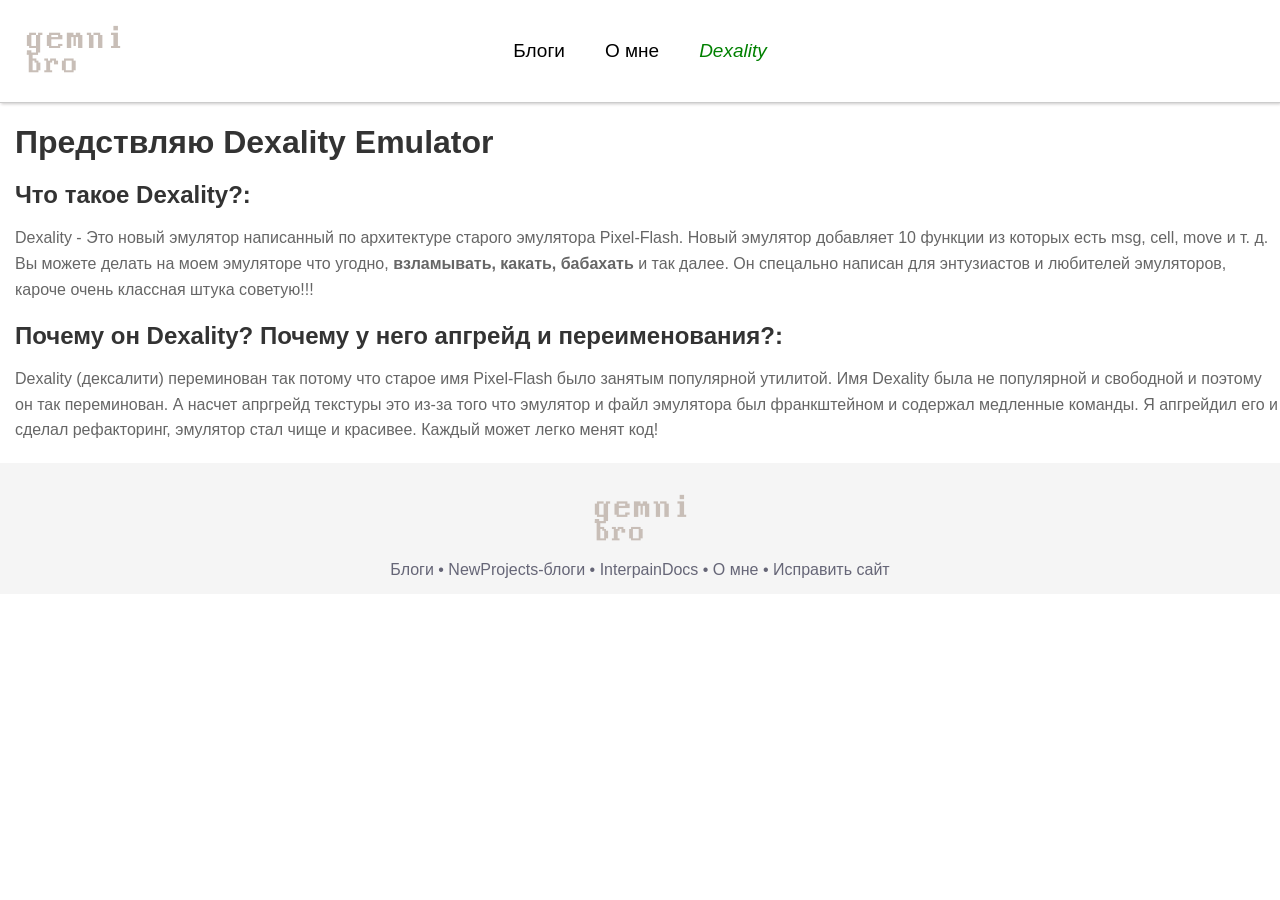
==== Dexality/index.html @ 61ea4be5 "Update header and footer, adding Dexality site folder" ====
<!DOCTYPE html>
<html lang="ru">
<head>
    <meta charset="UTF-8">
    <meta name="viewport" content="width=device-width, initial-scale=1.0">
    <title>gemnibro: home and news</title>
    <link rel="stylesheet" href="../set.css">
    <link rel="stylesheet" href="../header.css">
    <link rel="stylesheet" href="../text.css">
    <link rel="stylesheet" href="../footer.css">
    <link rel="icon" type="image/png" href="../favicon.png">
</head>

<body>
    <header width="500px" height="500px">
        <nav>
            <div class="center_elements">
                <a href="../index.html" class="home"><img src="asset_zone/gb-logo.png" alt="gemnibro logo" height="50"></a>
                <a href="../Blog/index.html"><button class="navigation-style">Блоги</button></a>
                <a href="../About/index.html"><button class="navigation-style">О мне</button></a>
                <a href="index.html"><button class="navigation-style"><i style="color: green">Dexality</i></button></a>
            </div>
        </nav>
    </header>

    <main>
        <h1>Предствляю Dexality Emulator</h1>
        <h2>Что такое Dexality?:</h2>
        <p>Dexality - Это новый эмулятор написанный по архитектуре старого эмулятора Pixel-Flash. Новый эмулятор добавляет 10 функции из которых есть msg, cell, move и т. д. Вы можете делать на моем эмуляторе что угодно, <b>взламывать, какать, бабахать</b> и так далее. Он спецально написан для энтузиастов и любителей эмуляторов, кароче очень классная штука советую!!!</p>
        <h2>Почему он Dexality? Почему у него апгрейд и переименования?:</h2>
        <p>Dexality (дексалити) переминован так потому что старое имя Pixel-Flash было занятым популярной утилитой. Имя Dexality была не популярной и свободной и поэтому он так переминован. А насчет апргрейд текстуры это из-за того что эмулятор и файл эмулятора был франкштейном и содержал медленные команды. Я апгрейдил его и сделал рефакторинг, эмулятор стал чище и красивее. Каждый может легко менят код!</p>
    </main>

    <footer>
        <div class="footer-navigation-container">
            <div class="footer-navigation-logo">
                <img src="asset_zone/gb-logo.png" alt="gemnibro logo" width="95">
            </div>
        
            <div class="footer-navigation-container">
                <a href="../Blog/index.html" class="footer-navigation-text">Блоги</a><span style="color:#667"> • </span>
                <a href="../NewProjects/index.html" class="footer-navigation-text">NewProjects-блоги</a><span style="color:#667"> • </span>
                <a href="../InterpaintDocs/index.html" class="footer-navigation-text">InterpainDocs</a><span style="color:#667"> • </span>
                <a href="../About/index.html" class="footer-navigation-text">О мне</a><span style="color:#667"> • </span>
                <a href="https://github.com/gemnibro-ux/gemnibro-ux.github.io/issues" class="footer-navigation-text">Исправить сайт</a> 
            </div>
        </div>
    </footer>
</body>
</html>
---- set.css ----
img {
    margin: 15px;
}

body {
    height: 100%;
    margin: 0;
}

body {
    display: flex;
    flex-direction: column;
    flex-basis: auto;
}
---- header.css ----
header {
    top: 0;
    background-color: white;
    padding: 30px;
    border-bottom: solid 1px #ccc;
    box-shadow: 1px 1px 3px rgb(203, 200, 200);
}

.navigation-style {
    padding: 10px 20px;
    border: none;
    background: none; 
 
    cursor: pointer; 
    font-family: Satoshi, Geist, Geneva, Verdana, sans-serif;
    font-size: 19px;
    transition: transform 0.2s ease; 
}

.center_elements {
    display: flex;
    justify-content: center;
    align-items: center;
}

.home {
    position: absolute;
    left: 10px;
}

.home:hover {
    filter: brightness(0) saturate(98%) invert(14%) sepia(95%) saturate(7300%) 
}

.navigation-style:hover {
    background-color: rgba(245, 245, 245, 253);
    border-radius: 25px;
    transform: scale(1.05) translateY(-4px);
}
---- text.css ----
h1, h2, h3, h4, h5, h6 {
    color: #333;
    font-family: 'Segoe UI', 'San Francisco', Helvetica, Arial, sans-serif;
    margin-bottom: 10px;
    margin-left: 15px;
}
p {
    color: #666;
    font-family: 'Segoe UI', 'San Francisco', Helvetica, Arial, sans-serif;
    line-height: 1.6;
    margin-bottom: 20px;
    margin-left: 15px;
}
label {
    color: #999;
    font-family: 'Segoe UI', 'San Francisco', Helvetica, Arial, sans-serif;
    margin-bottom: 20px;
    margin-left: 15px;
}

/* code styles */

.code {
    background-color: #ffddbd;
    font-family: 'Fira Code', Consolas, 'Courier New', monospace;
    padding: 3px;
    border-radius: 8px;
}

.script {
    background-color: #ffddbd;
    border-radius: 10px;
    color:#333;
    font-family: 'Trebuchet MS', 'Lucida Sans Unicode', 'Lucida Grande', 'Lucida Sans';
    padding: 10px;
    width: 480px;
    top: 980px;
}
---- footer.css ----
footer {
    background-color: whitesmoke;
    padding: 15px;
}

.footer-navigation-container {
    font-family: 'Segoe Ui', Helvetica, Arial, sans-serif;
    text-align: center;
    text-decoration: none;
}

.footer-navigation-text {
    text-decoration: none;
    color: #667;
}

.footer-navigation-logo {
    text-align: center;
}
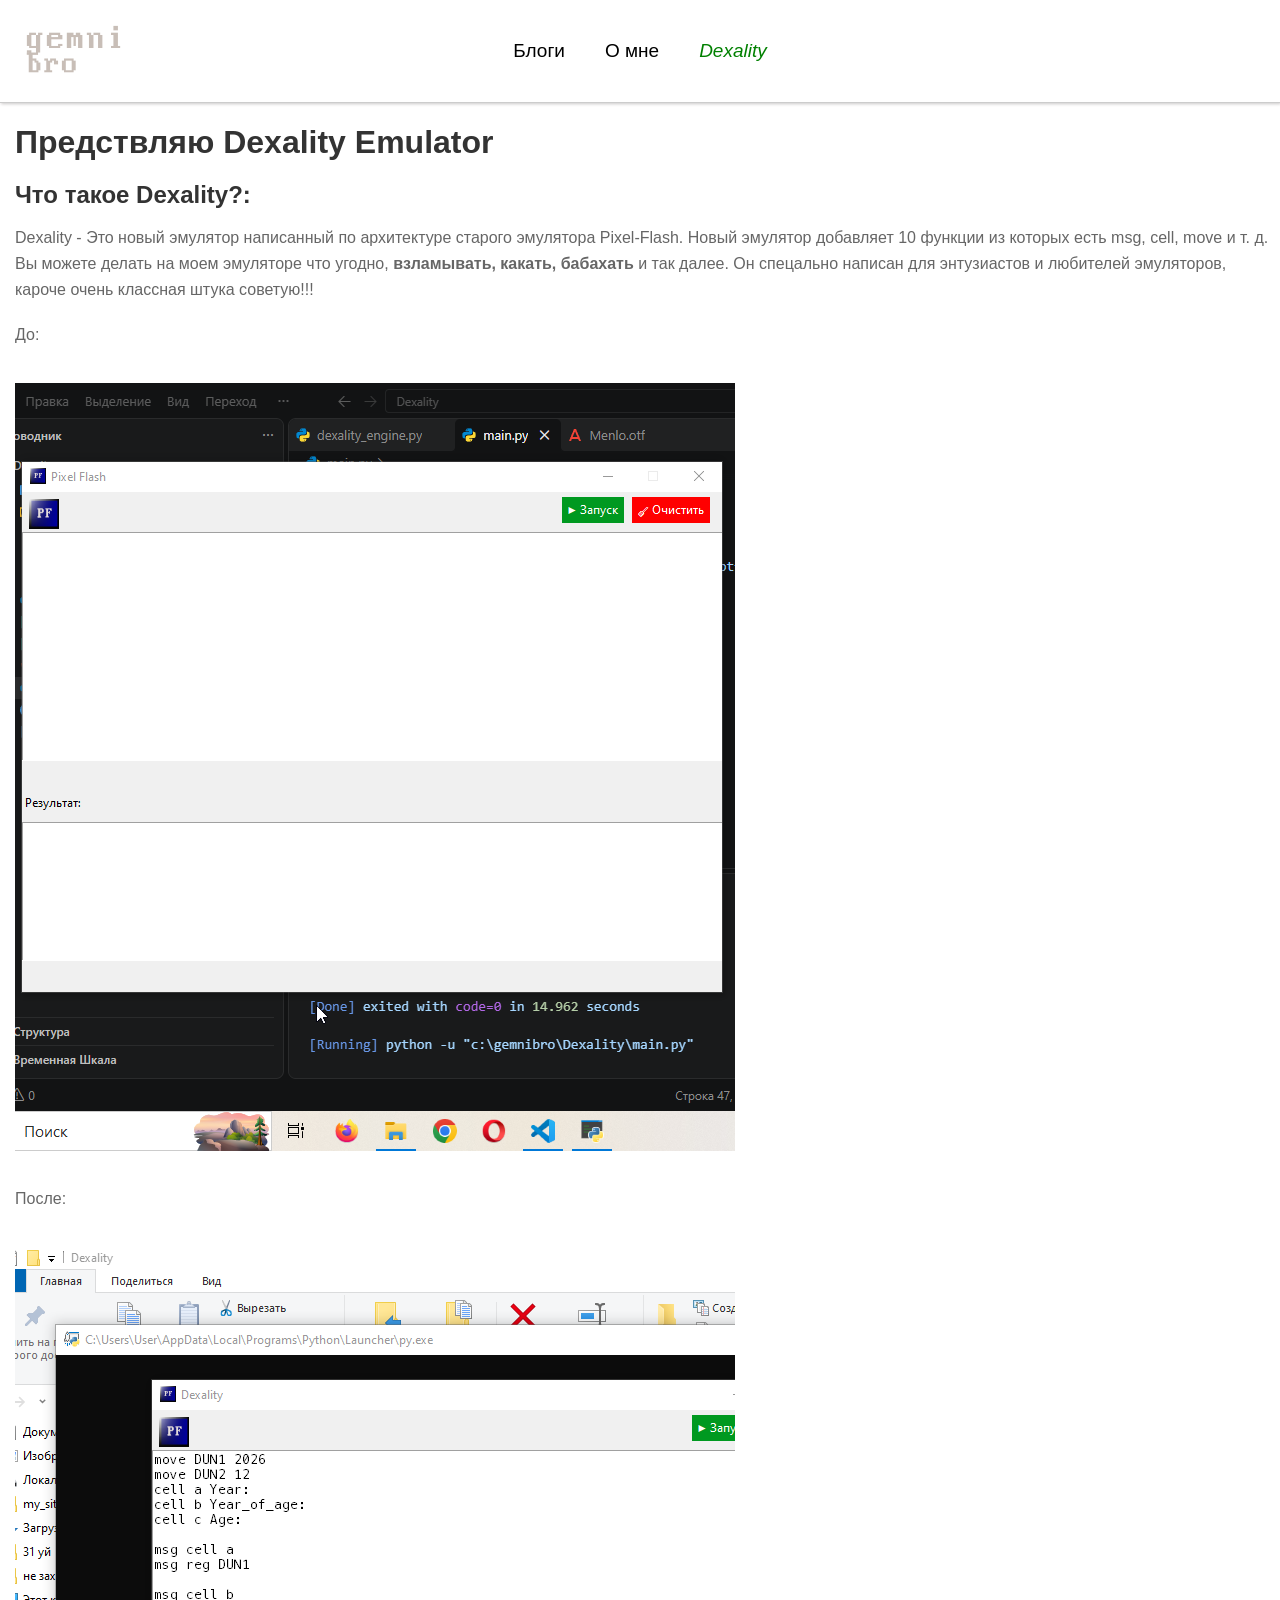
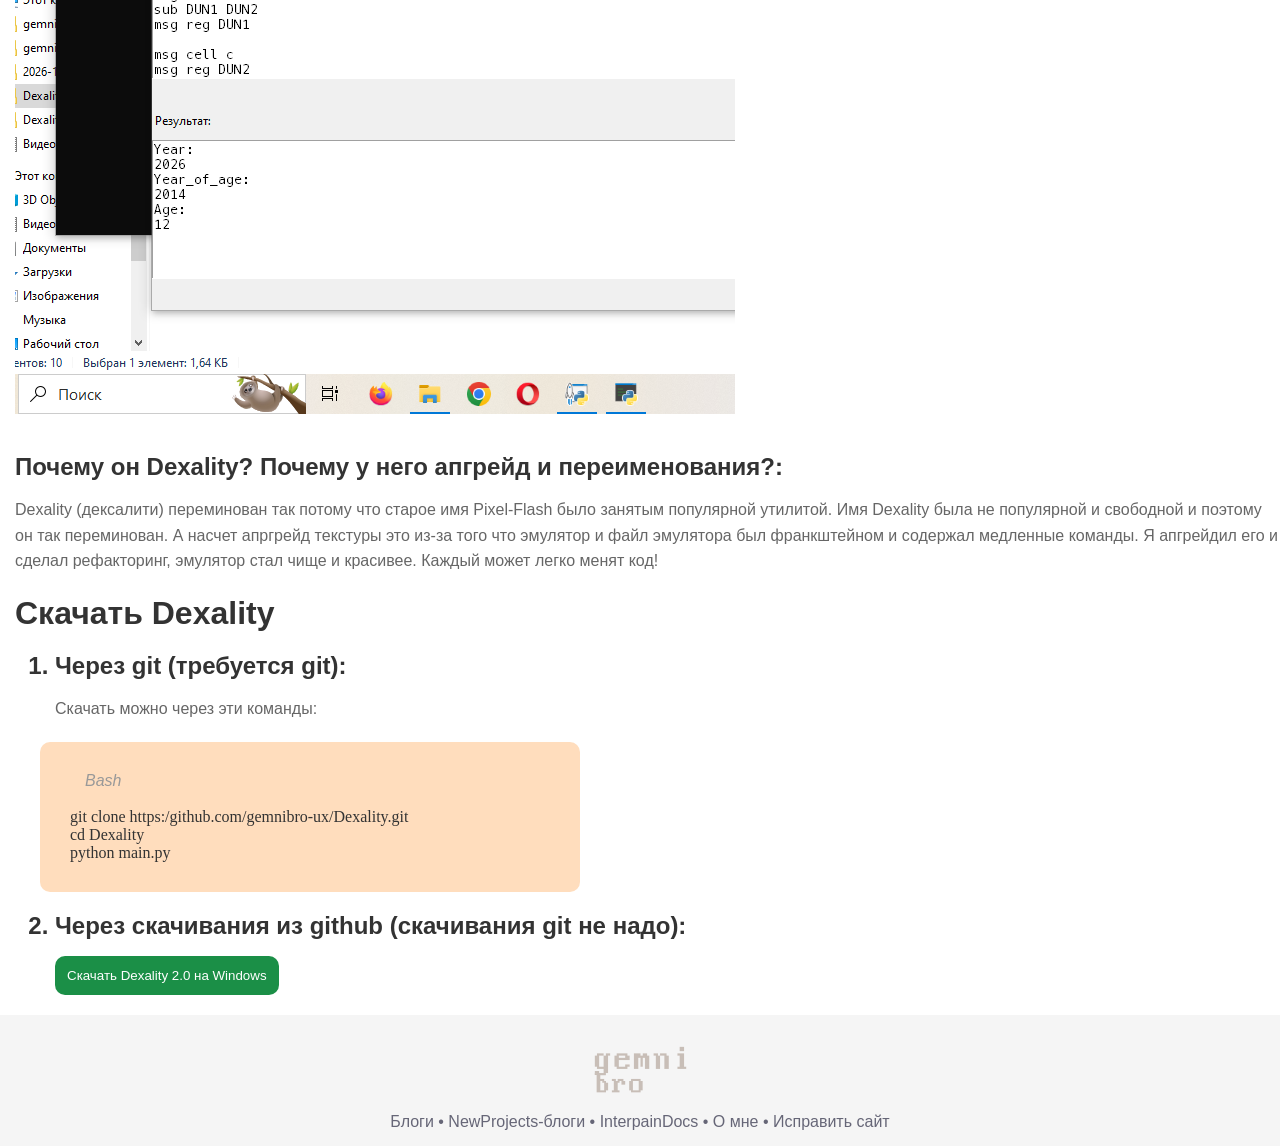
==== commit 4a076400: "Я добавил кнопку и инструкции скачивания Dexality и в целом добавил новый mystyle.css" ====
--- a/Dexality/index.html
+++ b/Dexality/index.html
@@ -8,6 +8,7 @@
     <link rel="stylesheet" href="../header.css">
     <link rel="stylesheet" href="../text.css">
     <link rel="stylesheet" href="../footer.css">
+    <link rel="stylesheet" href="../mystyles.css">
     <link rel="icon" type="image/png" href="../favicon.png">
 </head>
 
@@ -25,10 +26,36 @@
 
     <main>
         <h1>Предствляю Dexality Emulator</h1>
+
         <h2>Что такое Dexality?:</h2>
+
         <p>Dexality - Это новый эмулятор написанный по архитектуре старого эмулятора Pixel-Flash. Новый эмулятор добавляет 10 функции из которых есть msg, cell, move и т. д. Вы можете делать на моем эмуляторе что угодно, <b>взламывать, какать, бабахать</b> и так далее. Он спецально написан для энтузиастов и любителей эмуляторов, кароче очень классная штука советую!!!</p>
+        <p>До:</p>
+        <img alt="before" src="asset_zone/before.png">
+        <p>После:</p>
+        <img alt="after" src="asset_zone/after.png">
         <h2>Почему он Dexality? Почему у него апгрейд и переименования?:</h2>
+
         <p>Dexality (дексалити) переминован так потому что старое имя Pixel-Flash было занятым популярной утилитой. Имя Dexality была не популярной и свободной и поэтому он так переминован. А насчет апргрейд текстуры это из-за того что эмулятор и файл эмулятора был франкштейном и содержал медленные команды. Я апгрейдил его и сделал рефакторинг, эмулятор стал чище и красивее. Каждый может легко менят код!</p>
+
+        <h1>Скачать Dexality</h1>
+        <ol>
+            <h2><li>Через git (требуется git):</li></h2>
+            <p>
+                Скачать можно через эти команды:
+                <br>
+                <div class="script">
+                    <label><i>Bash</i></label><br>
+                    <br>git clone https:/github.com/gemnibro-ux/Dexality.git
+                    <br>cd Dexality
+                    <br>python main.py
+                </div>
+            </p>
+            <h2><li>Через скачивания из github (скачивания git не надо):</li></h2>
+            <p>
+                <a href="https://github.com/gemnibro-ux/Dexality/releases/tag/Rel-Dexality/2.0"><button class="dlbtnclass">Скачать Dexality 2.0 на Windows</button></a>
+            </p>
+        </ol>
     </main>
 
     <footer>
--- a/text.css
+++ b/text.css
@@ -32,7 +32,7 @@
     border-radius: 10px;
     color:#333;
     font-family: 'Trebuchet MS', 'Lucida Sans Unicode', 'Lucida Grande', 'Lucida Sans';
-    padding: 10px;
+    padding: 30px;
     width: 480px;
     top: 980px;
 }
--- a/mystyles.css
+++ b/mystyles.css
@@ -0,0 +1,13 @@
+.dlbtnclass {
+    color: white;
+    background-color: #1b8f47;
+    font-family: Verdana, Geneva, Tahoma, sans-serif;
+    border: none;
+    border-radius: 10px;
+    padding: 12px;
+}
+
+.dlbtnclass:hover {
+    background-color: #0f6631;
+    cursor: pointer;
+}
